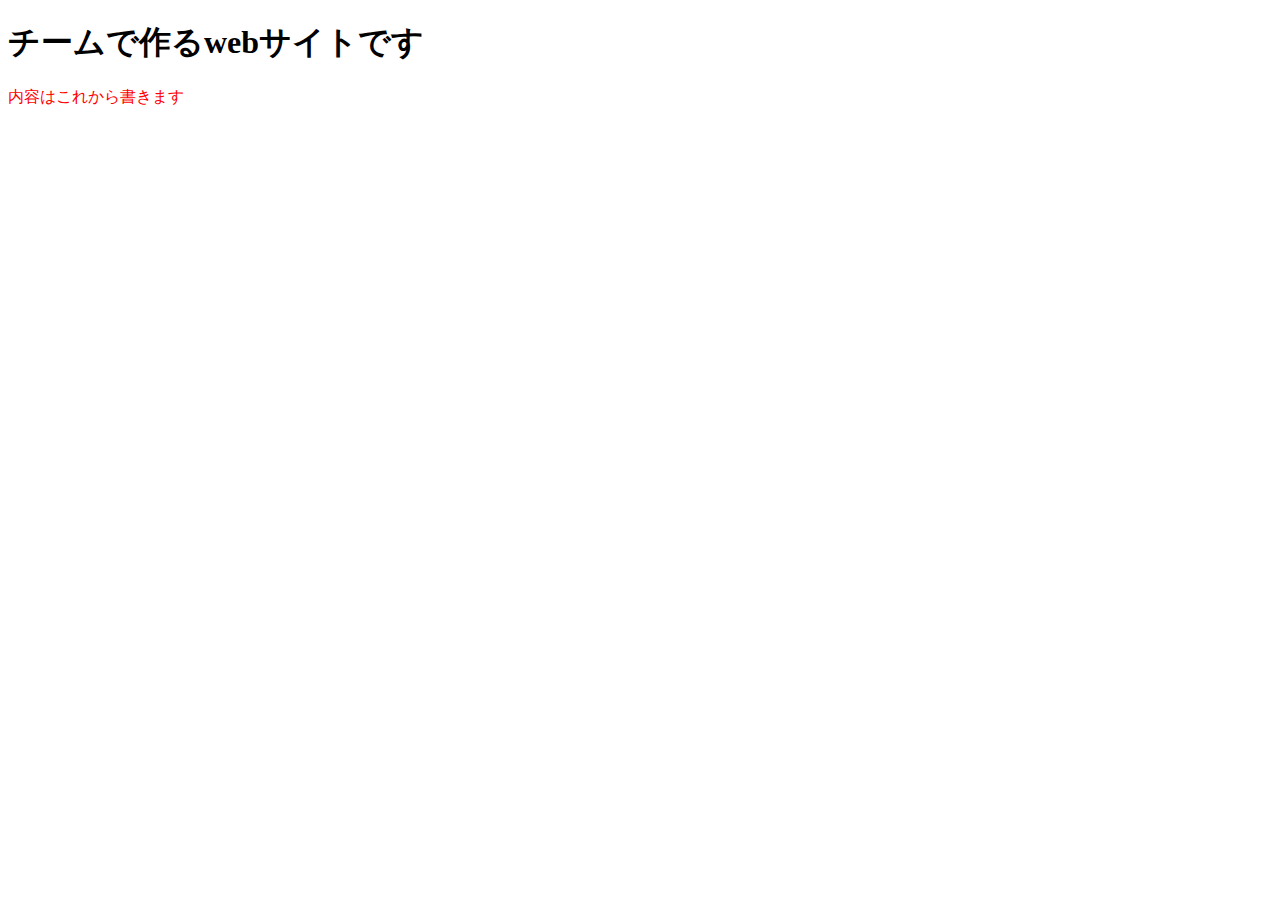
==== index2.html @ 2110f2da "index2.html, index3.html, index2.css, index3.cssを作成" ====
<!DOCTYPE html>
<html lang="ja">
    <head>
        <meta charset="UTF-8">
        <title>チームで作るwebサイト</title>
        <link rel="stylesheet" href="css/index.css">
    </head>
    <body>
        <h1>チームで作るwebサイトです</h1>
        <p class="red">内容はこれから書きます</p>
    </body>
</html>
---- css/index.css ----
.red {
    color:red;
}
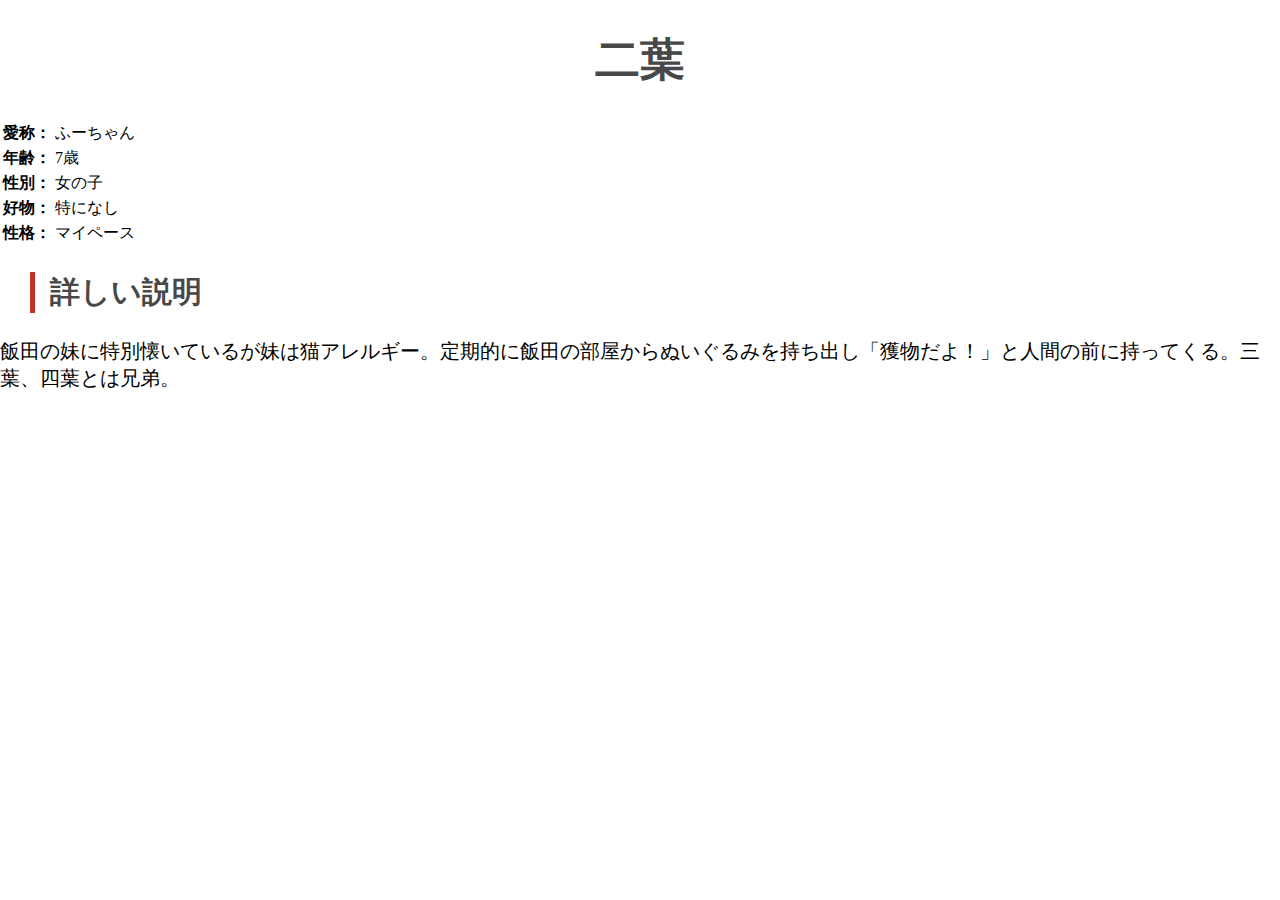
==== commit 2d0aaad8: "index2.htmlの文章作成" ====
--- a/index2.html
+++ b/index2.html
@@ -6,7 +6,30 @@
         <link rel="stylesheet" href="css/index.css">
     </head>
     <body>
-        <h1>チームで作るwebサイトです</h1>
-        <p class="red">内容はこれから書きます</p>
+        <h1>二葉</h1>
+        <table>
+            <tr>
+                <th>愛称：</th>
+                <td>ふーちゃん</td>
+            </tr>
+            <tr>
+                <th>年齢：</th>
+                <td>7歳</td>
+            </tr>
+            <tr>
+                <th>性別：</th>
+                <td>女の子</td>
+            </tr>
+            <tr>
+                <th>好物：</th>
+                <td>特になし</td>
+            </tr>
+            <tr>
+                <th>性格：</th>
+                <td>マイペース</td>
+            </tr>
+        </table>
+        <h2>詳しい説明</h2>
+        <p>飯田の妹に特別懐いているが妹は猫アレルギー。定期的に飯田の部屋からぬいぐるみを持ち出し「獲物だよ！」と人間の前に持ってくる。三葉、四葉とは兄弟。</p>
     </body>
 </html>--- a/css/index.css
+++ b/css/index.css
@@ -1,3 +1,86 @@
-.red {
-    color:red;
+body {
+    margin: 0px;
+    padding: 0px;
+}
+
+.container {
+    display: grid;
+    grid-template-columns: 1fr 4fr;
+}
+
+.side {
+    background-color: #c2e3d9;
+}
+
+.sidebar {
+    position: sticky;
+    top: 50px;
+    margin-left: 10px;
+}
+
+.content {
+    background-color: #eeeeee;
+}
+
+a {
+    color: #484848;
+    text-decoration: none;
+}
+
+h1 {
+    color: #484848;
+    text-align: center;
+    font-size: 45px;
+    font-family: 源柔ゴシック Heavy;
+}
+
+h2 {
+    color: #484848;
+    margin-left: 30px;
+    padding-left: 15px;
+    font-size: 30px;
+    font-family: 源柔ゴシック;
+    border-left: solid 5px;
+    border-color: #bf3425;
+}
+
+p {
+    font-size: 20px;
+    font-family: 源柔ゴシック;
+}
+
+p.content {
+    color: #484848;
+    margin-left: 40px;
+    margin: 0px 0px 0px 40px;
+}
+
+p.button {
+    color: #484848;
+    font-size: 25px;
+    margin-left: 10px;
+}
+
+p.button:hover {
+    opacity: 0.6;;
+}
+
+p.menu {
+    color: #484848;
+    font-size: 28px;
+    font-family: 源柔ゴシック heavy;
+    margin-left: 10px;
+}
+
+li.content {
+    color: #484848;
+    font-size: 23px;
+    font-family: 源柔ゴシック heavy;
+    margin-left: 30px;
+    margin-right: 30px;
+}
+
+li.menu {
+    color: #484848;
+    font-size: 23px;
 }